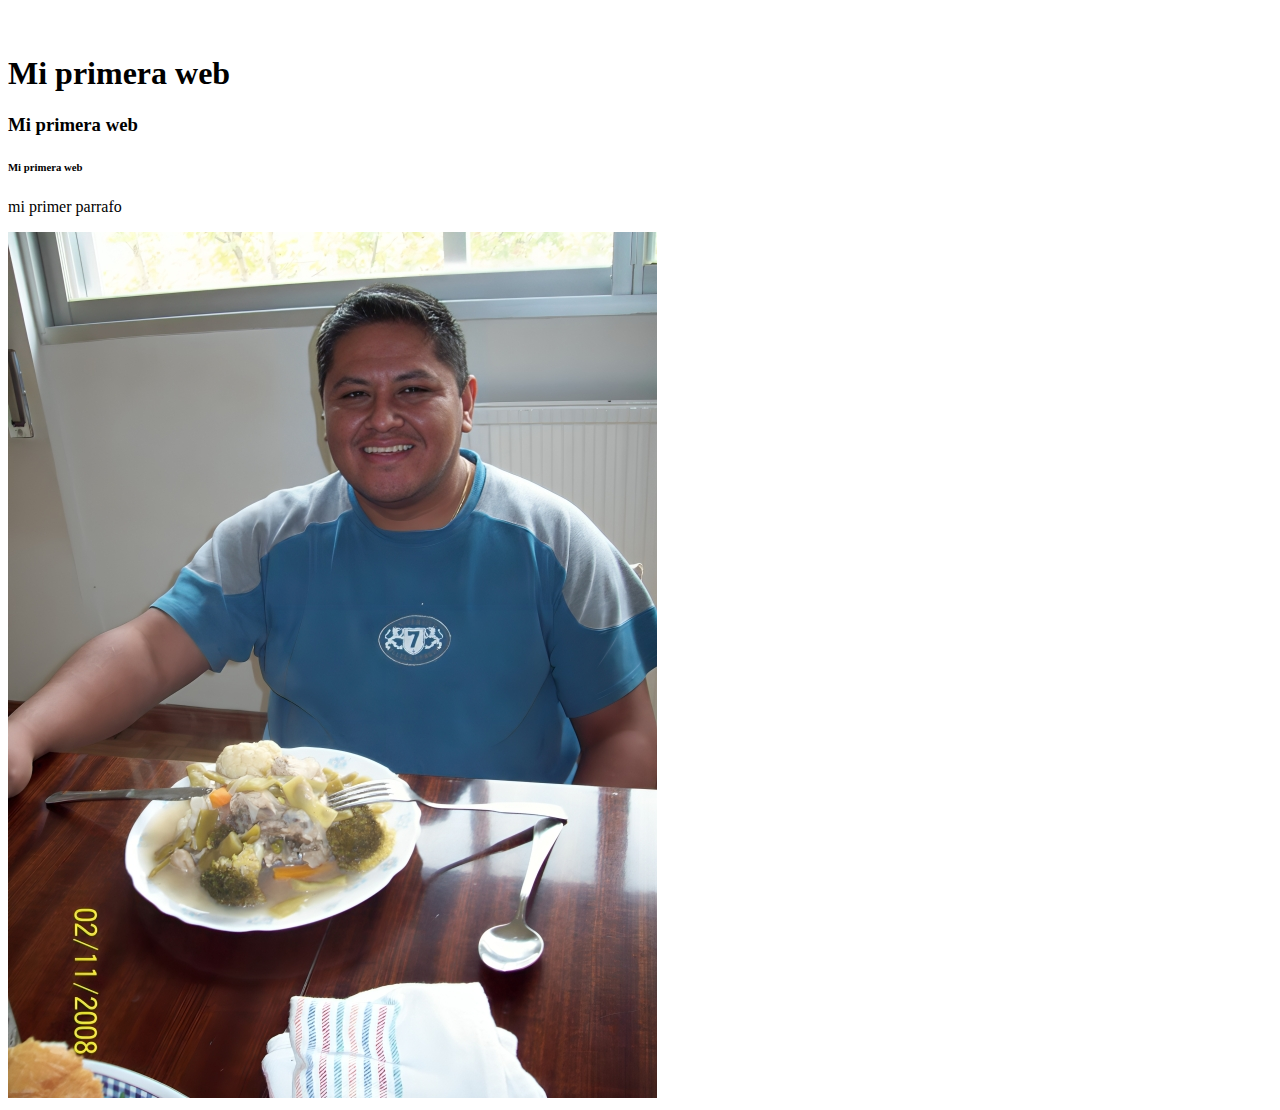
==== index.html @ 78302c3f "commit inicial" ====
<!DOCTYPE html>
<html lang="en">
<head>
    <meta charset="UTF-8">
    <meta name="viewport" content="width=device-width, initial-scale=1.0">
    <title>Document</title>
</head>
<body> 
    <header></header>
    <nav></nav>
    <ul></ul>
    <li></li>
    <!-- heading-->
<h1>Mi primera web</h1>
<h3>Mi primera web</h3>
<h6>Mi primera web</h6>

<p>mi primer parrafo</p>
<img src="imagenes/100_0166 (1).png" alt="foto padre">
</body>
</html>
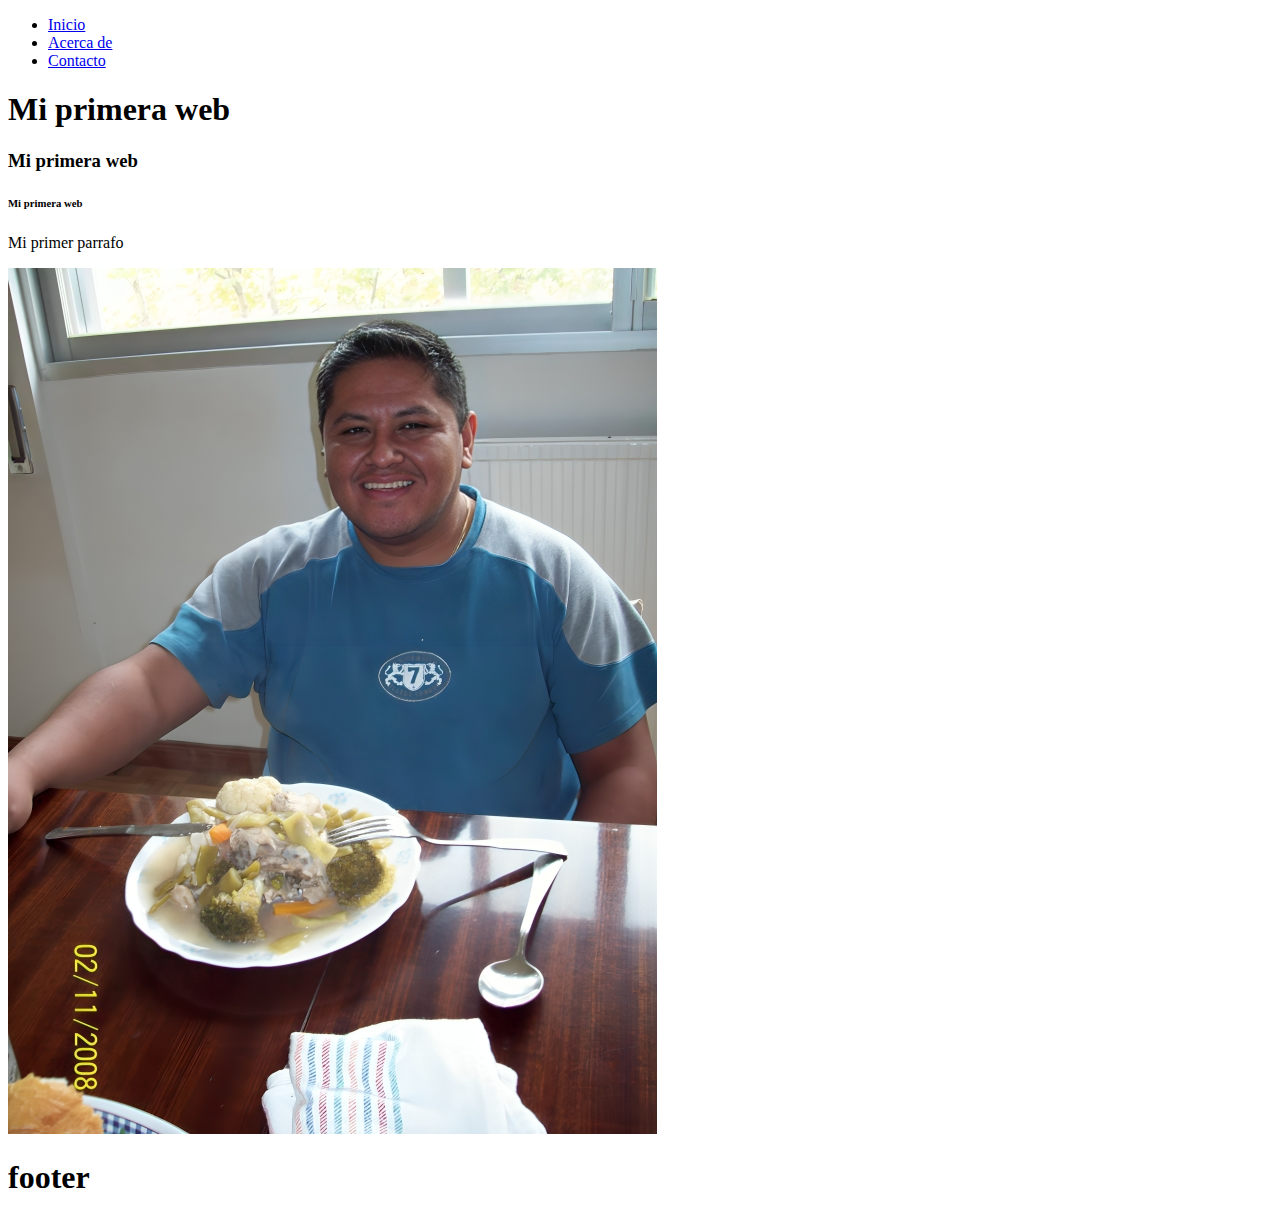
==== commit 37088b54: "correcciones" ====
--- a/index.html
+++ b/index.html
@@ -5,17 +5,32 @@
     <meta name="viewport" content="width=device-width, initial-scale=1.0">
     <title>Document</title>
 </head>
-<body> 
-    <header></header>
-    <nav></nav>
-    <ul></ul>
-    <li></li>
-    <!-- heading-->
-<h1>Mi primera web</h1>
-<h3>Mi primera web</h3>
-<h6>Mi primera web</h6>
-
-<p>mi primer parrafo</p>
-<img src="imagenes/100_0166 (1).png" alt="foto padre">
+<body>
+    <header>
+        <!-- navigation -->
+        <nav>
+            <!-- unordered list -->
+            <ul>
+                <!-- list item -->
+                <li><a href="/">Inicio</a></li>
+                <li><a href="acerca.html">Acerca de</a></li>
+                <li><a href="contacto.html">Contacto</a></li>
+            </ul>
+        </nav>
+    </header>
+    <main>
+        <!-- heading -->
+        <h1>Mi primera web</h1>
+        <h3>Mi primera web</h3>
+        <h6>Mi primera web</h6>
+        <!-- fin heading -->
+        <p>Mi primer parrafo</p>
+        <!-- source, alternative title -->
+        <img src="imagenes/100_0166 (1).png" alt="foto papa">
+    </main>
+    <footer>
+        <h1>footer</h1>
+    </footer>
+    
 </body>
-</html>
+</html>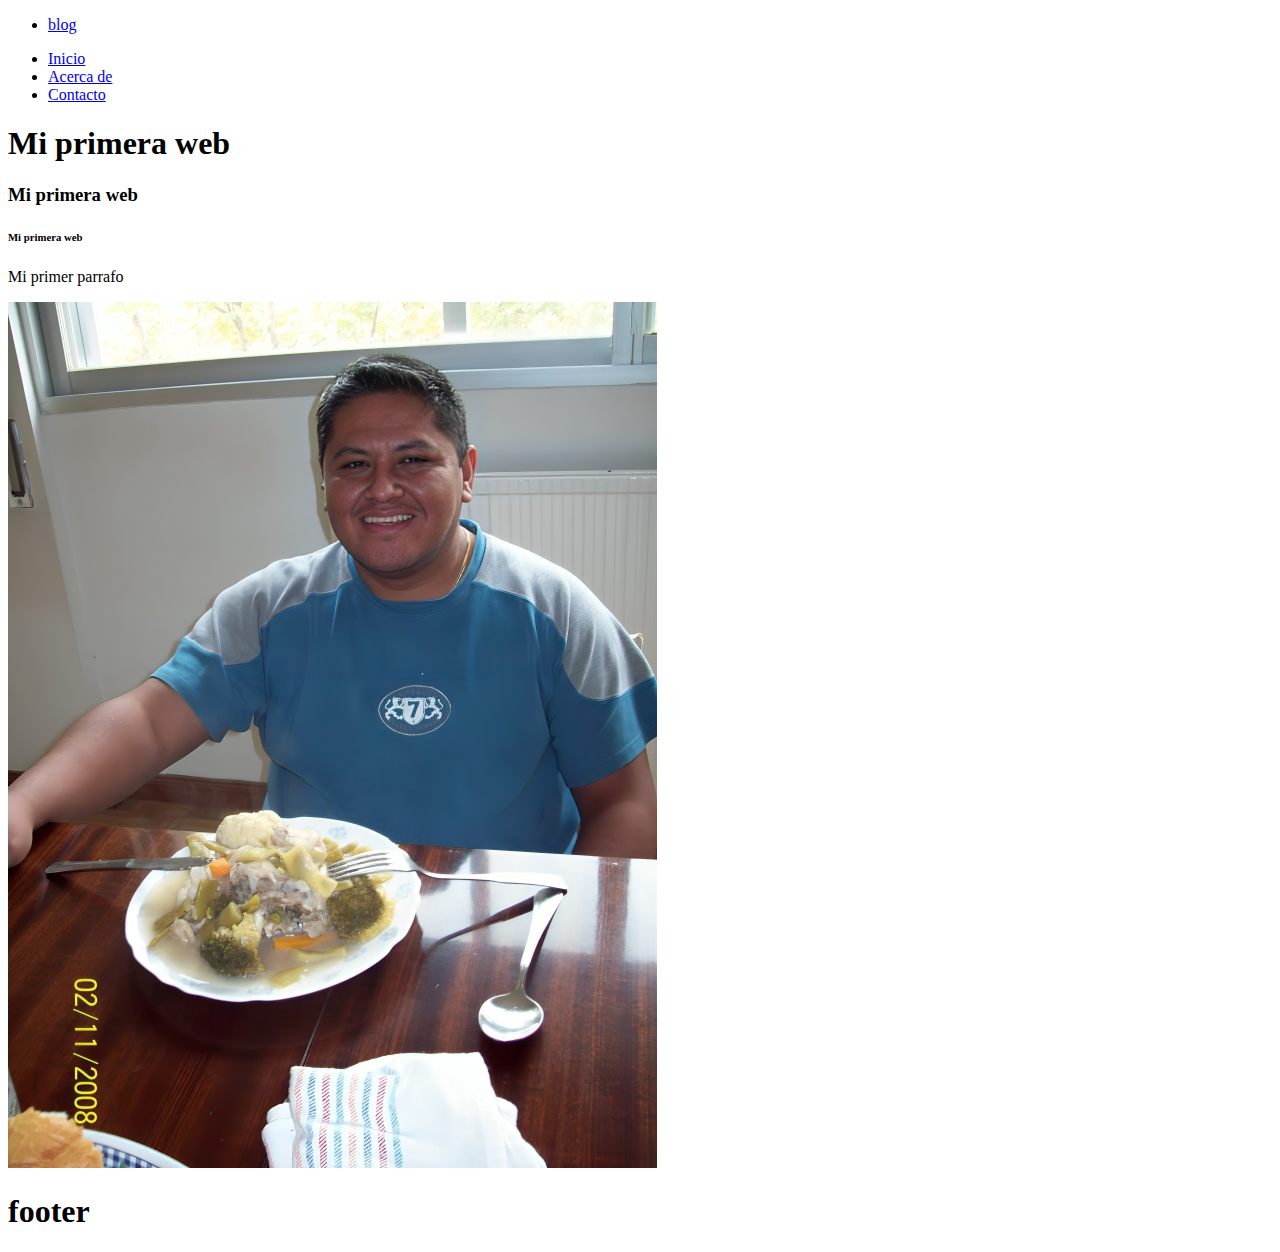
==== commit c17ba7bc: "actualizaciones" ====
--- a/index.html
+++ b/index.html
@@ -6,6 +6,15 @@
     <title>Document</title>
 </head>
 <body>
+    <header>
+        <nav>
+            <ul>
+                <li>
+                    <a href="blog.html">blog</a>
+                </li>
+            </ul>
+        </nav>
+    </header>
     <header>
         <!-- navigation -->
         <nav>
